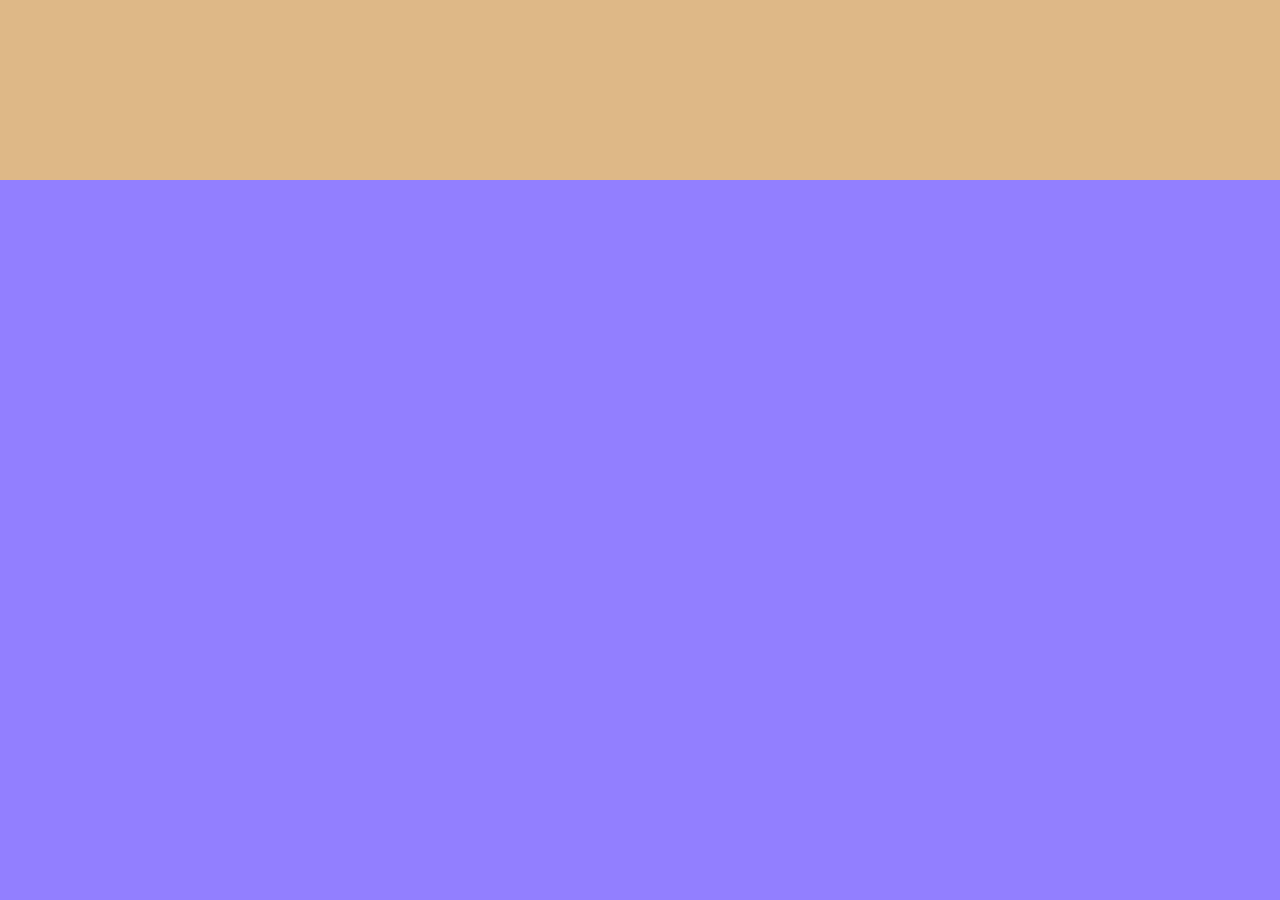
==== googleproject/index.html @ 1664e342 "Web project" ====
<!DOCTYPE html>
<html lang="en">
    <head>
        <title>Search</title>
        <link rel="stylesheet" href="styles.css">
        
    </head>
    <body>
        <div class="index_top_banner">
            <!-- <h1>Google Search</h1>
            <a href="file:///C:/Users/h.ahmadi/OneDrive%20-%20School%20District%20No.%2036%20(Surrey)/Github/Small_projects/small_projects/googleproject/image.html">Image Search</a>
            <a href="file:///C:/Users/h.ahmadi/OneDrive%20-%20School%20District%20No.%2036%20(Surrey)/Github/Small_projects/small_projects/googleproject/advanced.html">Advanced Search</a> -->
        </div>

        <div class="index_body">
            <!-- <form class="word_search" action="https://www.google.com/search">
                <input type="text" name="q">
                <input type="submit" value="Google Search">
            </form> -->
        </div>
    </body>
</html>
---- googleproject/styles.css ----
.word_search {
    text-align: center;
    margin-left: auto;
}

a {
    display: inline;
}

h1 {
    text-align: center;
}

.index_top_banner {
    display: block;
    position:absolute;
    height:20%;
    bottom:0;
    top:0;
    left:0;
    right:0;
    margin-top:0px;
    margin-bottom:0px;
    margin-right:0px;
    margin-left:0px;
    background-color: burlywood;
}

.index_body {
    display: block;
    position: relative;
    height:80%;
    bottom:0;
    top:0;
    left:0;
    right:0;
    margin-top:0px;
    margin-bottom:0px;
    margin-right:0px;
    margin-left:0px;
    background-color: aquamarine;
}

body {
    width: 100%;
    height: 100%;
    background-color: rgb(146, 127, 255);
}
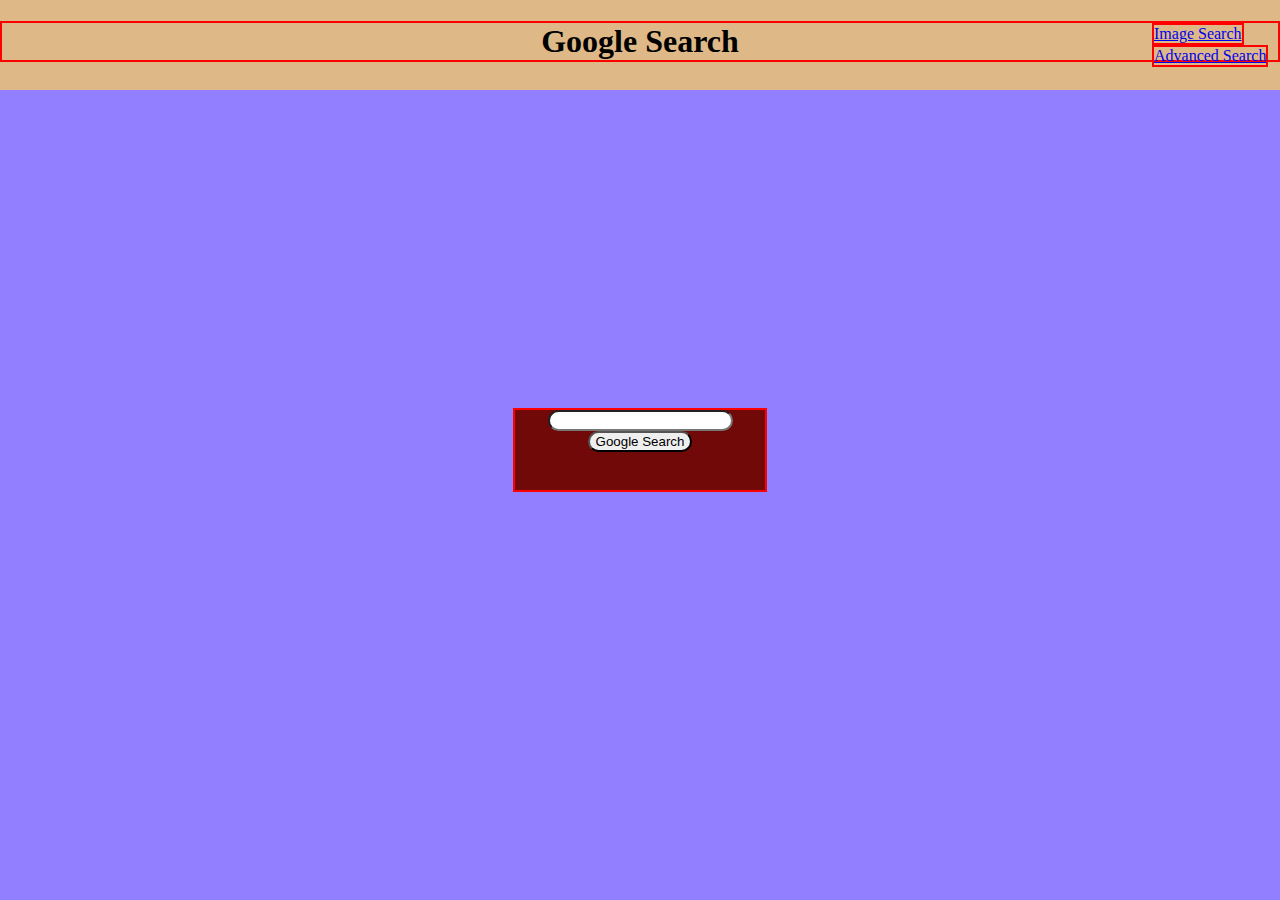
==== commit 7ef356cb: "FINALLY" ====
--- a/googleproject/index.html
+++ b/googleproject/index.html
@@ -7,16 +7,15 @@
     </head>
     <body>
         <div class="index_top_banner">
-            <!-- <h1>Google Search</h1>
-            <a href="file:///C:/Users/h.ahmadi/OneDrive%20-%20School%20District%20No.%2036%20(Surrey)/Github/Small_projects/small_projects/googleproject/image.html">Image Search</a>
-            <a href="file:///C:/Users/h.ahmadi/OneDrive%20-%20School%20District%20No.%2036%20(Surrey)/Github/Small_projects/small_projects/googleproject/advanced.html">Advanced Search</a> -->
+            <h1>Google Search</h1>
+            <a class="link_to_image" href="file:///C:/Users/h.ahmadi/OneDrive%20-%20School%20District%20No.%2036%20(Surrey)/Github/Small_projects/small_projects/googleproject/image.html">Image Search</a>
+            <a class="link_to_advanced" href="file:///C:/Users/h.ahmadi/OneDrive%20-%20School%20District%20No.%2036%20(Surrey)/Github/Small_projects/small_projects/googleproject/advanced.html">Advanced Search</a>
         </div>
 
-        <div class="index_body">
-            <!-- <form class="word_search" action="https://www.google.com/search">
-                <input type="text" name="q">
-                <input type="submit" value="Google Search">
-            </form> -->
-        </div>
+        <form class="word_search" action="https://www.google.com/search">
+            <input style="margin: auto" type="text" name="q">
+            <input style="margin: auto" type="submit" value="Google Search">
+        </form>
+        
     </body>
 </html>--- a/googleproject/styles.css
+++ b/googleproject/styles.css
@@ -1,6 +1,38 @@
 .word_search {
-    text-align: center;
-    margin-left: auto;
+    height: 80px;
+    width: 250px;
+    background-color: rgb(114, 9, 9);
+    position: absolute;
+    top: 0;
+    bottom: 0;
+    left: 0;
+    right: 0;
+    margin: auto;
+    border: 2px solid red;
+    
+}
+
+input {
+    display: block;
+    border-radius: 20px;
+}
+
+.link_to_image {
+    position: absolute;
+    top: 25%;
+    left: 90%;
+    display: inline;
+    margin: 0%;
+    border: 2px solid red;
+}
+
+.link_to_advanced {
+    position: absolute;
+    top: 50%;
+    left: 90%;
+    display: inline;
+    margin: 0%;
+    border: 2px solid red;
 }
 
 a {
@@ -9,12 +41,13 @@
 
 h1 {
     text-align: center;
+    border: 2px solid red;
 }
 
 .index_top_banner {
     display: block;
     position:absolute;
-    height:20%;
+    height:10%;
     bottom:0;
     top:0;
     left:0;
@@ -28,8 +61,8 @@
 
 .index_body {
     display: block;
-    position: relative;
-    height:80%;
+    position:absolute;
+    height:10%;
     bottom:0;
     top:0;
     left:0;
@@ -38,7 +71,7 @@
     margin-bottom:0px;
     margin-right:0px;
     margin-left:0px;
-    background-color: aquamarine;
+    background-color: burlywood;
 }
 
 body {
